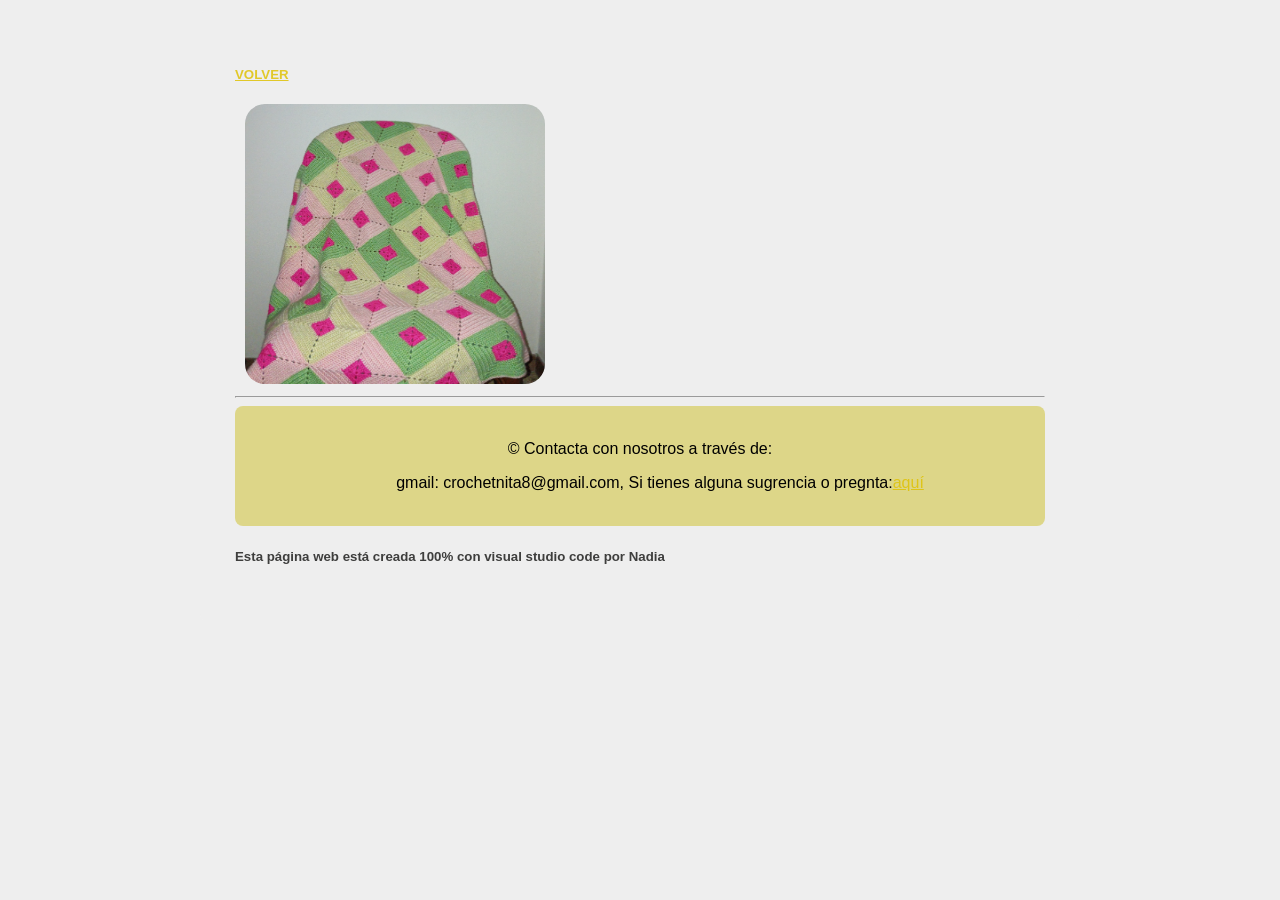
==== arrullo.html @ 8bddcfc5 "Add files via upload" ====
<!doctype html>
<html>
<head>
<meta name="google-site-verification" content="MotYhcaJfMXbqBQRzJ3ACP1RZf5Yo8ek3lvFwVh9SaU" />
    <meta charset="utf-8">
    <link rel="icon" href="IMAGENES/Crochet_Nita-removebg-preview.png" type="image/x-icon">
    <title>Crochet Nita</title>
    <link rel="stylesheet" href="estilo/style.css">

</head>


<body>
<div class="bordes">
<h5><a href="index.html">VOLVER</a></h5>

<!-- imagen arrullo-->
<div class="bloque-imagenes">
    <img src="IMAGENES/arrullo1.jpg" width="300" height="280"> 
    
</div>
<hr>


<footer class="menu-list"><br>
   <p>&copy; Contacta con nosotros a través de:</p>
    <ul>
      <line>gmail: crochetnita8@gmail.com,</line>
      <line>Si tienes alguna sugrencia o pregnta:<a href="formulario.html">aquí</a></line>
    </ul><br>
   </footer>
<h5><span style="color:rgba(44, 44, 43, 0.911);">Esta página web está creada 100% con visual studio code por Nadia</span></h5>
</div>
</div>
<script src="script.js"></script>
</body>
---- estilo/style.css ----
@import url('https://fonts.googleapis.com/css2?family=Bebas+Neue&display=swap');

body {
  font-family: Verdana, Geneva, Tahoma, sans-serif; 
  background-color: #eee; /*BORDES, gris*/
  margin: 0;}

h2 {
  font-family: 'Lucida Sans', 'Lucida Sans Regular', 'Lucida Grande', 'Lucida Sans Unicode', Geneva, Verdana, sans-serif;
  font-size: 30px; 
  text-align: center;}

h3 {
  font-family: 'Lucida Sans', 'Lucida Sans Regular', 'Lucida Grande', 'Lucida Sans Unicode', Geneva, Verdana, sans-serif;
  font-size: 20px; 
  text-align: justify;}


.bordes{    /*todo el texto (EN BLANCO)*/
  background-color: #eee;
  margin-top: 10px;
  margin-bottom: 20px;
  margin-right: 200px;
  margin-left: 200px;
  border-radius: 8px;
  padding: 35px; /*margenes de los margenes*/
}

.bloque-imagenes img {
    margin: 0 10px;
    border-radius: 20px; 
   /*border: 2px solid rgb(255, 217, 0);*/
}


a { color:rgba(223, 193, 1, 0.831); }
a:hover {color: #9C9C9C;
 text-decoration: none; }

.menu-list{ 
    background-color: rgba(216, 207, 104, 0.76);
    border-radius: 8px;
    text-align: center;  
}
.tarjeta {
    border: 1px solid #f7ea6fcb;
    border-radius: 12px;
    padding: 20px;
    max-width: 350px; /* Limita el ancho */
    background-color: #dbdadaa2;
    text-align: center;
    margin-bottom: 10px;
}

.contenedor-tarjetas {
    display: flex;  
    flex-wrap: wrap;       /*se bajan automáticamente */
    gap: 20px;             
    justify-content: center; 
}

.tarjeta h3 {
    color: #333;
    margin-top: 0;
}
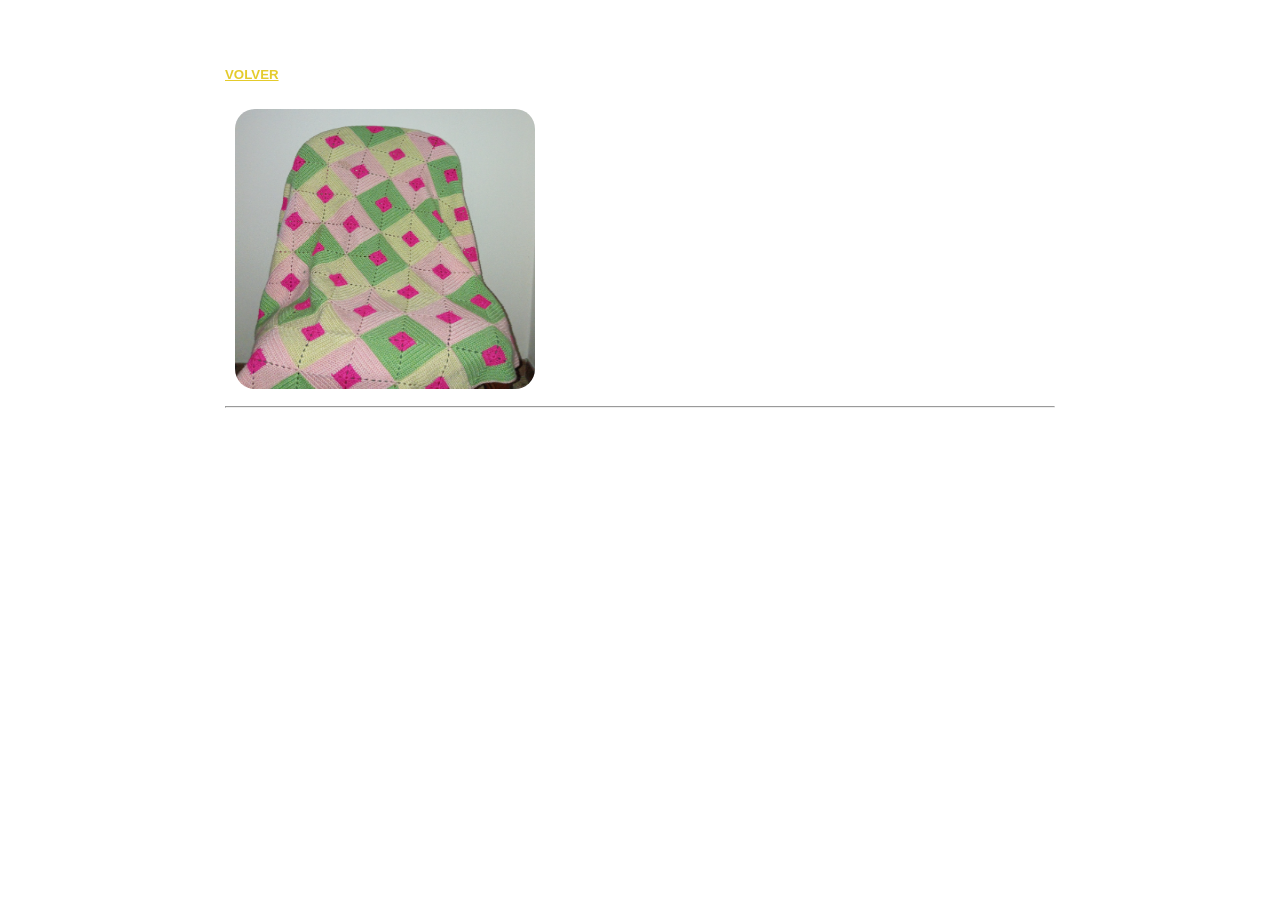
==== commit 3419f2a6: "Add files via upload" ====
--- a/arrullo.html
+++ b/arrullo.html
@@ -1,6 +1,7 @@
 <!doctype html>
 <html>
 <head>
+<meta name="viewport" content="width=device-width, initial-scale=1.0">
 <meta name="google-site-verification" content="MotYhcaJfMXbqBQRzJ3ACP1RZf5Yo8ek3lvFwVh9SaU" />
     <meta charset="utf-8">
     <link rel="icon" href="IMAGENES/Crochet_Nita-removebg-preview.png" type="image/x-icon">
@@ -21,16 +22,5 @@
 </div>
 <hr>
 
-
-<footer class="menu-list"><br>
-   <p>&copy; Contacta con nosotros a través de:</p>
-    <ul>
-      <line>gmail: crochetnita8@gmail.com,</line>
-      <line>Si tienes alguna sugrencia o pregnta:<a href="formulario.html">aquí</a></line>
-    </ul><br>
-   </footer>
-<h5><span style="color:rgba(44, 44, 43, 0.911);">Esta página web está creada 100% con visual studio code por Nadia</span></h5>
-</div>
-</div>
 <script src="script.js"></script>
 </body>
--- a/estilo/style.css
+++ b/estilo/style.css
@@ -2,7 +2,7 @@
 
 body {
   font-family: Verdana, Geneva, Tahoma, sans-serif; 
-  background-color: #eee; /*BORDES, gris*/
+  background-color: #ffffff; /*BORDES, gris*/
   margin: 0;}
 
 h2 {
@@ -17,19 +17,30 @@
 
 
 .bordes{    /*todo el texto (EN BLANCO)*/
-  background-color: #eee;
+  background-color: #ffffff;
   margin-top: 10px;
   margin-bottom: 20px;
-  margin-right: 200px;
-  margin-left: 200px;
+  margin-right: 190px;
+  margin-left: 190px;
   border-radius: 8px;
   padding: 35px; /*margenes de los margenes*/
 }
 
+.bloque-caja {
+    display: flex;           
+    justify-content: center;  
+    flex-wrap: wrap;         
+}
+.bloque-caja img {
+    justify-content: center; 
+    margin: 5px 10px;
+    border-radius: 20px
+}
+
 .bloque-imagenes img {
-    margin: 0 10px;
+    justify-content: center; 
+    margin: 5px 10px;
     border-radius: 20px; 
-   /*border: 2px solid rgb(255, 217, 0);*/
 }
 
 
@@ -54,7 +65,7 @@
 
 .contenedor-tarjetas {
     display: flex;  
-    flex-wrap: wrap;       /*se bajan automáticamente */
+    flex-wrap: wrap;     /*se bajan automáticamente */
     gap: 20px;             
     justify-content: center; 
 }
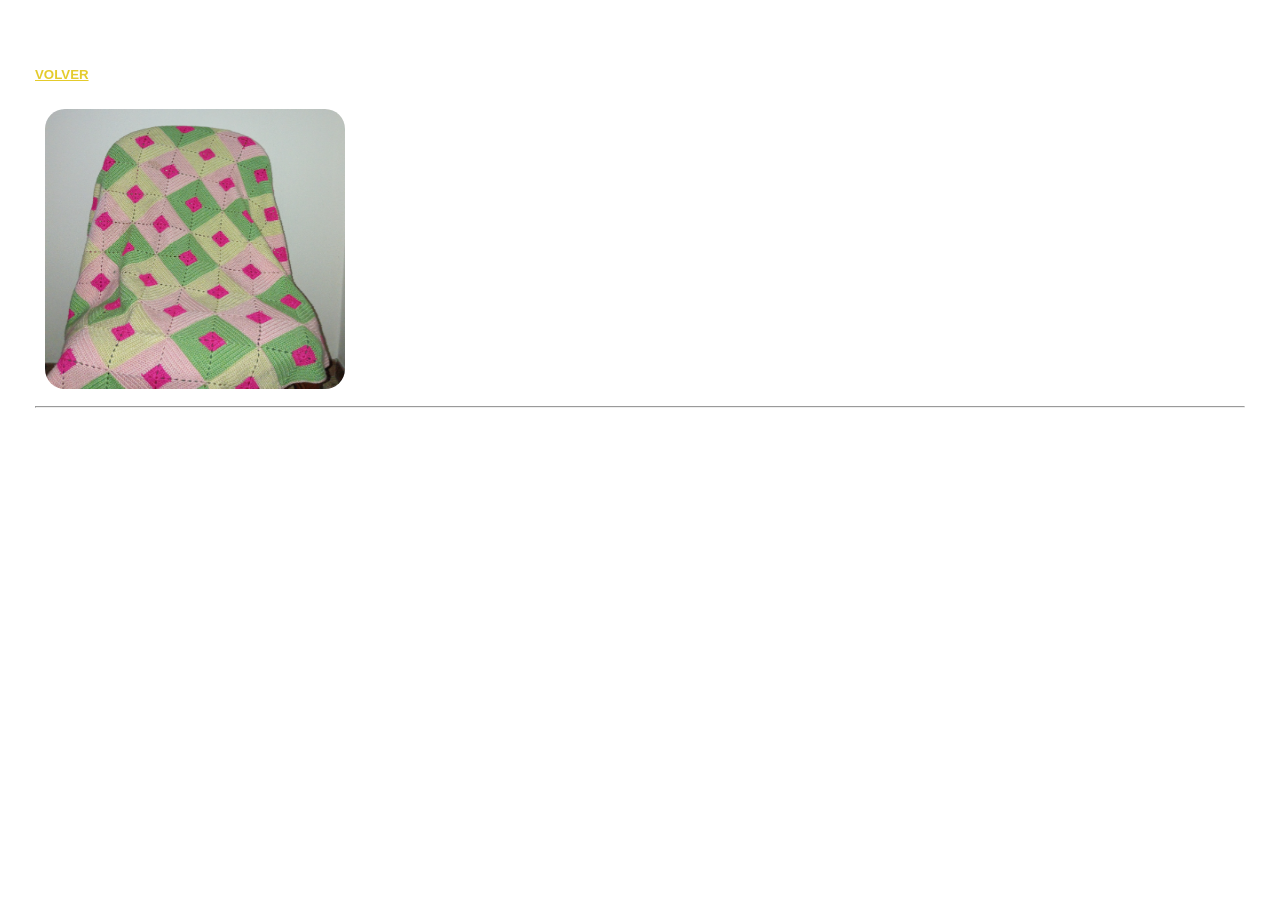
==== commit d1abd08c: "Add files via upload" ====
--- a/arrullo.html
+++ b/arrullo.html
@@ -1,7 +1,7 @@
 <!doctype html>
 <html>
 <head>
-<meta name="viewport" content="width=device-width, initial-scale=1.0">
+
 <meta name="google-site-verification" content="MotYhcaJfMXbqBQRzJ3ACP1RZf5Yo8ek3lvFwVh9SaU" />
     <meta charset="utf-8">
     <link rel="icon" href="IMAGENES/Crochet_Nita-removebg-preview.png" type="image/x-icon">
--- a/estilo/style.css
+++ b/estilo/style.css
@@ -20,8 +20,8 @@
   background-color: #ffffff;
   margin-top: 10px;
   margin-bottom: 20px;
-  margin-right: 190px;
-  margin-left: 190px;
+  margin-right: 0px;
+  margin-left: 0px;
   border-radius: 8px;
   padding: 35px; /*margenes de los margenes*/
 }
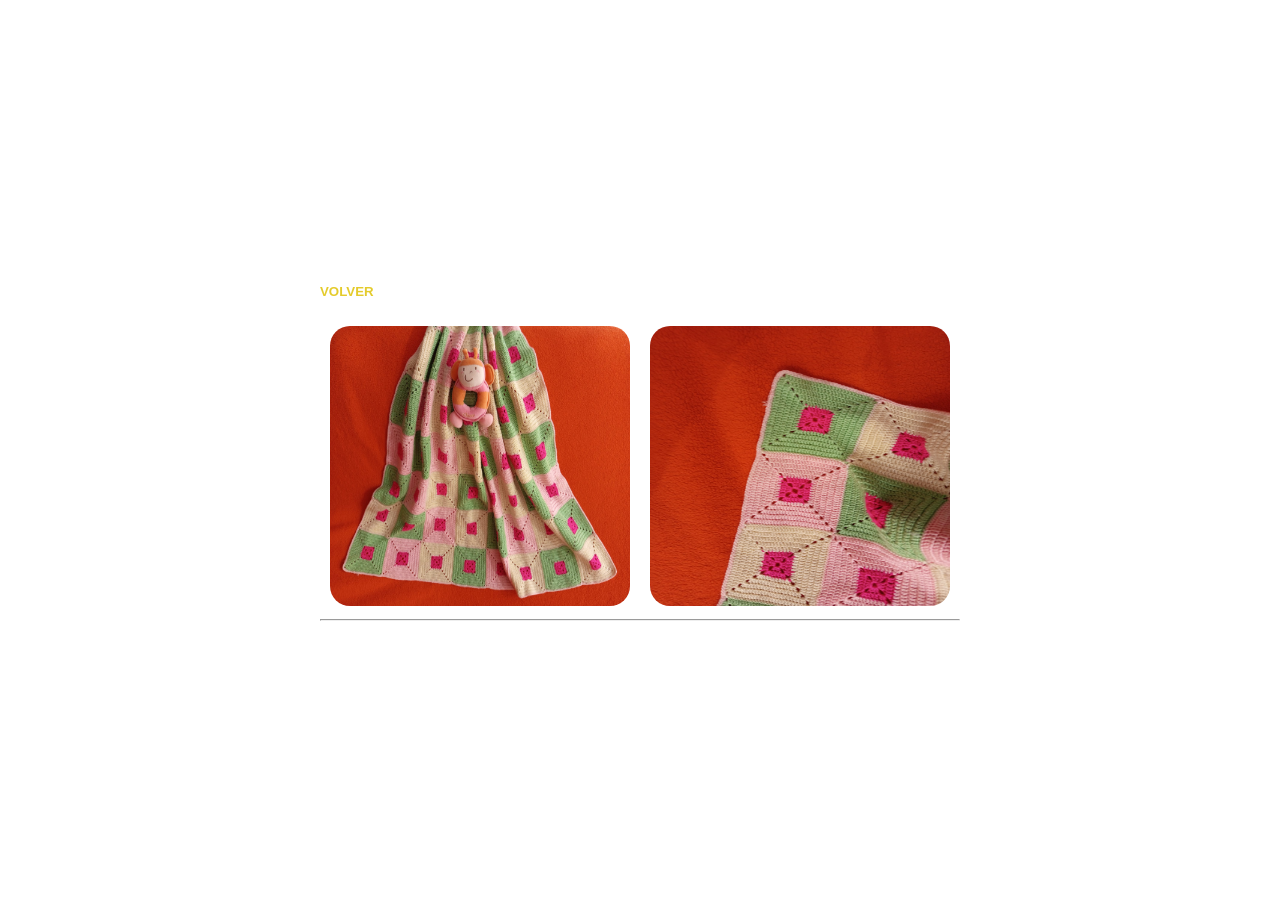
==== commit 26721538: "Add files via upload" ====
--- a/arrullo.html
+++ b/arrullo.html
@@ -16,8 +16,9 @@
 <h5><a href="index.html">VOLVER</a></h5>
 
 <!-- imagen arrullo-->
-<div class="bloque-imagenes">
-    <img src="IMAGENES/arrullo1.jpg" width="300" height="280"> 
+<div class="bloque-caja">
+    <img src="IMAGEN/arrullo1 (2).jpg" width="300" height="280"> 
+    <img src="IMAGEN/arrullo2 (2).jpg" width="300" height="280"> 
     
 </div>
 <hr>
--- a/estilo/style.css
+++ b/estilo/style.css
@@ -1,6 +1,10 @@
 @import url('https://fonts.googleapis.com/css2?family=Bebas+Neue&display=swap');
 
 body {
+ display: flex;
+  justify-content: center; 
+  align-items: center;     
+  min-height: 100vh; 
   font-family: Verdana, Geneva, Tahoma, sans-serif; 
   background-color: #ffffff; /*BORDES, gris*/
   margin: 0;}
@@ -34,38 +38,52 @@
 .bloque-caja img {
     justify-content: center; 
     margin: 5px 10px;
-    border-radius: 20px
+    border-radius: 20px;
 }
 
 .bloque-imagenes img {
-    justify-content: center; 
-    margin: 5px 10px;
-    border-radius: 20px; 
+    border-radius: 20px;
+    display: flex !important;
+    justify-content: center !important;
+    align-content: center !important;
+    align-items: center !important;
+    margin: 0 auto !important;
+    text-align: center !important;
+
+}
+
+.caja-redonda {
+  border-radius: 10px;
+  border: 1px solid #aaa;
+  padding: 8px;
 }
 
 
-a { color:rgba(223, 193, 1, 0.831); }
+a {  color:rgba(223, 193, 1, 0.831);
+text-decoration: none }
 a:hover {color: #9C9C9C;
  text-decoration: none; }
 
 .menu-list{ 
-    background-color: rgba(216, 207, 104, 0.76);
+    background-color: rgba(216, 207, 104, 0.673);
     border-radius: 8px;
     text-align: center;  
 }
 .tarjeta {
-    border: 1px solid #f7ea6fcb;
+    border: 3px solid #f7ea6fcb;
     border-radius: 12px;
     padding: 20px;
-    max-width: 350px; /* Limita el ancho */
+    max-width: 350px; 
     background-color: #dbdadaa2;
     text-align: center;
-    margin-bottom: 10px;
+    margin-bottom: 50px;
+    justify-content: center;
+    margin-inline: auto; 
 }
 
 .contenedor-tarjetas {
     display: flex;  
-    flex-wrap: wrap;     /*se bajan automáticamente */
+    flex-wrap: wrap;  
     gap: 20px;             
     justify-content: center; 
 }
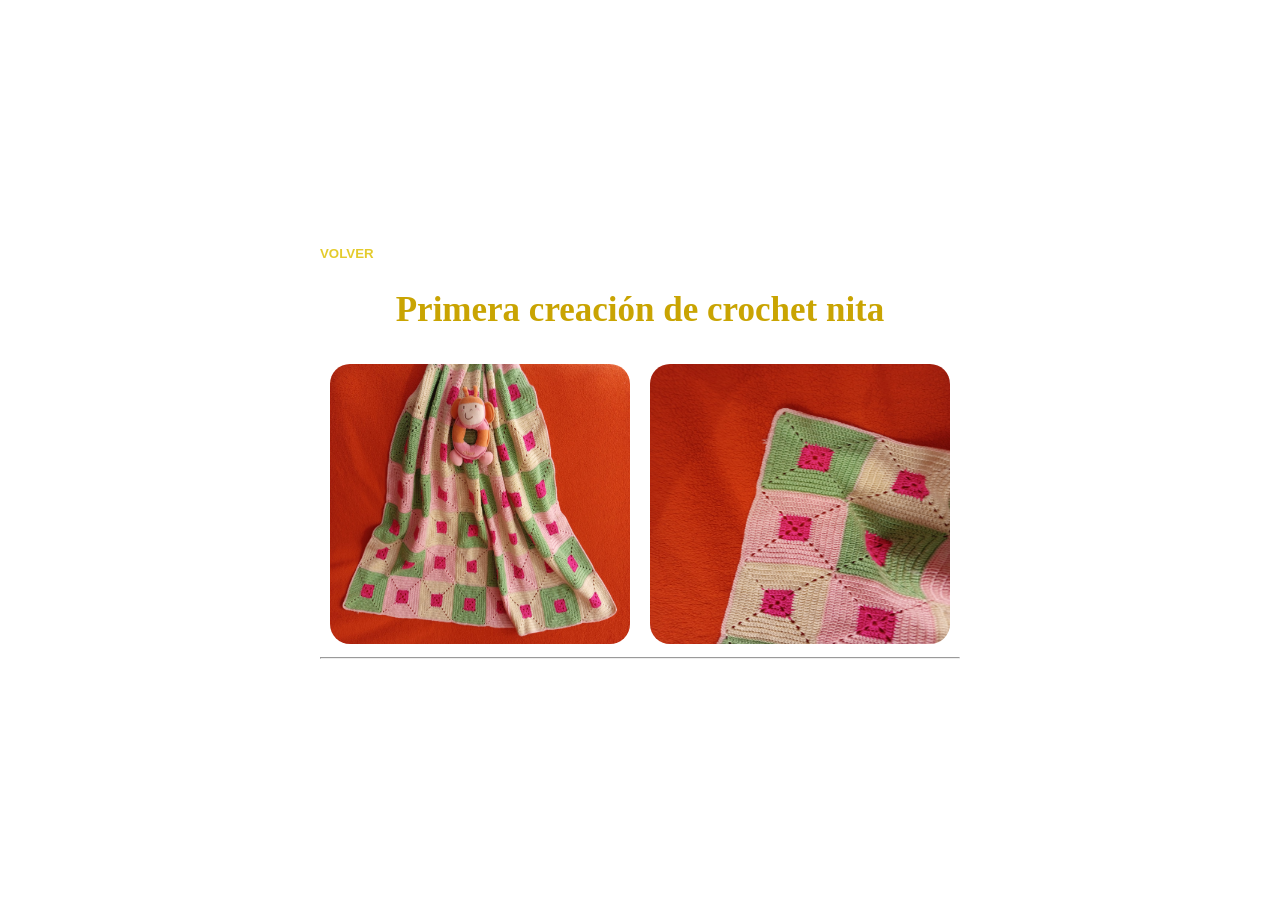
==== commit 0c54874c: "Add files via upload" ====
--- a/arrullo.html
+++ b/arrullo.html
@@ -15,7 +15,7 @@
 <div class="bordes">
 <h5><a href="index.html">VOLVER</a></h5>
 
-<!-- imagen arrullo-->
+<h2 id="nombre-visitante"><span style="color:rgb(201, 164, 2);">Primera creación de crochet nita</span></h2>
 <div class="bloque-caja">
     <img src="IMAGEN/arrullo1 (2).jpg" width="300" height="280"> 
     <img src="IMAGEN/arrullo2 (2).jpg" width="300" height="280"> 
--- a/estilo/style.css
+++ b/estilo/style.css
@@ -10,14 +10,19 @@
   margin: 0;}
 
 h2 {
-  font-family: 'Lucida Sans', 'Lucida Sans Regular', 'Lucida Grande', 'Lucida Sans Unicode', Geneva, Verdana, sans-serif;
-  font-size: 30px; 
+    font-family: 'Dancing Script', cursive;
+  font-size: 35px; 
   text-align: center;}
 
 h3 {
-  font-family: 'Lucida Sans', 'Lucida Sans Regular', 'Lucida Grande', 'Lucida Sans Unicode', Geneva, Verdana, sans-serif;
+  font-family: 'patrick hand', cursive;
   font-size: 20px; 
   text-align: justify;}
+
+  footer{
+    font-family: 'Amatic SC', cursive;
+    font-size: 18px; 
+  }
 
 
 .bordes{    /*todo el texto (EN BLANCO)*/
@@ -67,7 +72,7 @@
 .menu-list{ 
     background-color: rgba(216, 207, 104, 0.673);
     border-radius: 8px;
-    text-align: center;  
+    text-align: center; 
 }
 .tarjeta {
     border: 3px solid #f7ea6fcb;
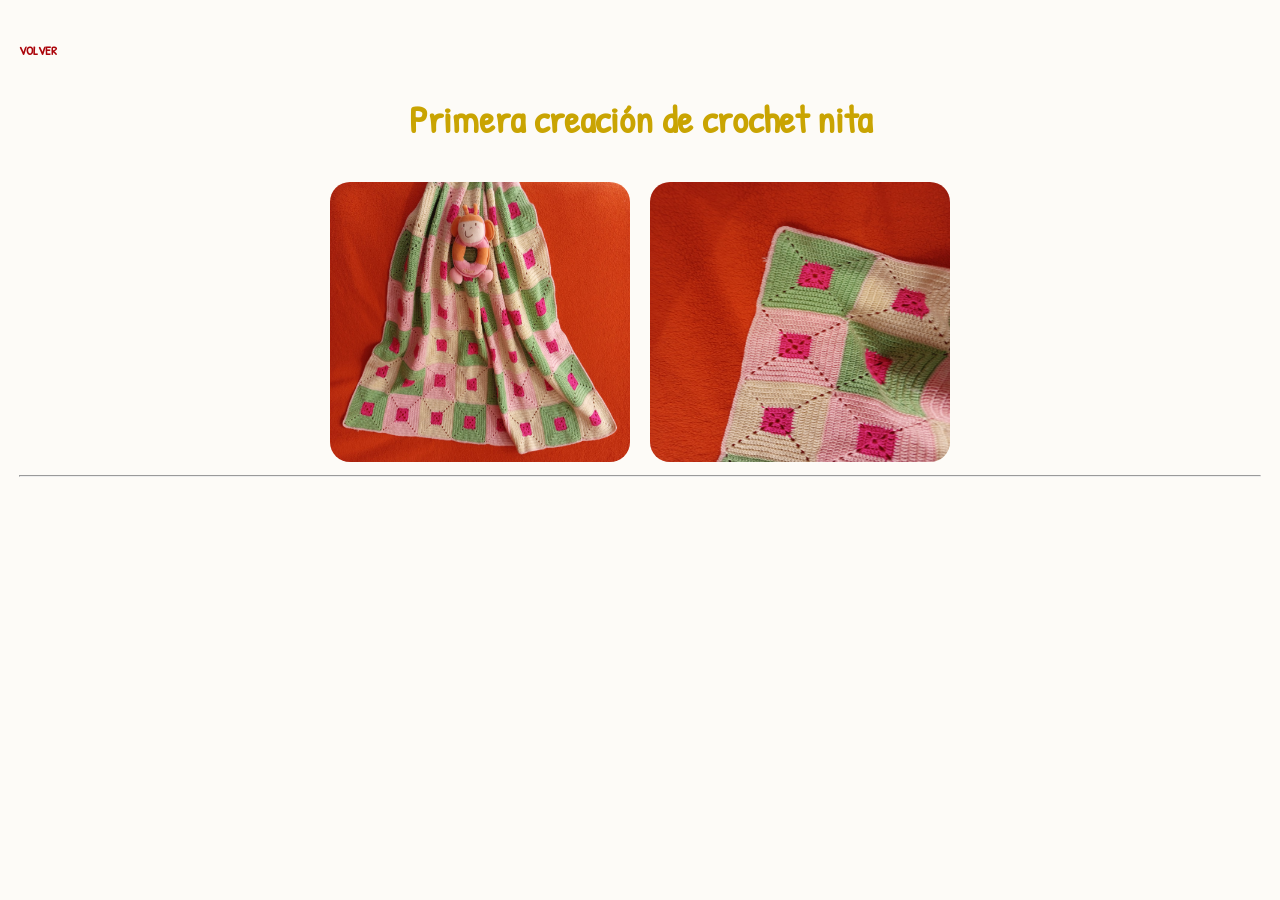
==== commit a97ad0f0: "Add files via upload" ====
--- a/arrullo.html
+++ b/arrullo.html
@@ -13,7 +13,7 @@
 
 <body>
 <div class="bordes">
-<h5><a href="index.html">VOLVER</a></h5>
+<h5><a href="diseños.html">VOLVER</a></h5>
 
 <h2 id="nombre-visitante"><span style="color:rgb(201, 164, 2);">Primera creación de crochet nita</span></h2>
 <div class="bloque-caja">
--- a/estilo/style.css
+++ b/estilo/style.css
@@ -1,38 +1,72 @@
-@import url('https://fonts.googleapis.com/css2?family=Bebas+Neue&display=swap');
+@import url('https://fonts.googleapis.com/css2?family=Patrick+Hand&family=Amatic+SC&display=swap');
 
 body {
- display: flex;
-  justify-content: center; 
-  align-items: center;     
-  min-height: 100vh; 
-  font-family: Verdana, Geneva, Tahoma, sans-serif; 
-  background-color: #ffffff; /*BORDES, gris*/
-  margin: 0;}
+ display: block;
+ width: 100%;
+ max-width: 100%;
+ margin: 0;
+ padding: 0; 
+font-family: 'Patrick Hand', cursive !important; 
+  background-color: #FDFBF7;
+  overflow-x: hidden;
+}
+
+.bordes{    /*todo el texto (EN BLANCO)*/
+  background-color: #FDFBF7;
+  width: 100%;
+  margin: 0;
+  padding: 19px 19px;
+  box-sizing: border-box;
+
+}
+
+h1 {
+  
+  font-size: 39px; 
+  text-align: center;}
+
+#nuestra-historia {
+  font-size: 50px; 
+  text-align: center;
+  color: rgb(201, 164, 2);
+}
 
 h2 {
-    font-family: 'Dancing Script', cursive;
-  font-size: 35px; 
+  
+  font-size: 39px; 
   text-align: center;}
 
+  .letra {
+    font-size: 20px;
+
+  }
+
 h3 {
-  font-family: 'patrick hand', cursive;
-  font-size: 20px; 
-  text-align: justify;}
-
-  footer{
-    font-family: 'Amatic SC', cursive;
-    font-size: 18px; 
-  }
-
-
-.bordes{    /*todo el texto (EN BLANCO)*/
-  background-color: #ffffff;
-  margin-top: 10px;
-  margin-bottom: 20px;
-  margin-right: 0px;
-  margin-left: 0px;
-  border-radius: 8px;
-  padding: 35px; /*margenes de los margenes*/
+  
+  font-size: 30px; 
+  text-align: justify;
+justify-content: center;
+  margin: 0 auto;}
+
+footer {
+    font-family: 'Patrick Hand', cursive !important;
+    font-size: 22px;
+    padding: 0px; 
+    text-align: center; 
+    color: #4A3119;
+    margin-top: 20px;
+    margin-left: 5%;
+    margin-right: 5%;
+    height: auto;
+    padding: 5px 20px; }
+
+
+.bordes-formulario{ 
+   margin-left:10%;
+   margin-right:10%;
+   margin-top: 20px;
+   margin-bottom: 20px;
+
 }
 
 .bloque-caja {
@@ -54,7 +88,6 @@
     align-items: center !important;
     margin: 0 auto !important;
     text-align: center !important;
-
 }
 
 .caja-redonda {
@@ -63,37 +96,133 @@
   padding: 8px;
 }
 
-
-a {  color:rgba(223, 193, 1, 0.831);
+a {  color: #ab040a;
 text-decoration: none }
+
 a:hover {color: #9C9C9C;
  text-decoration: none; }
 
 .menu-list{ 
     background-color: rgba(216, 207, 104, 0.673);
     border-radius: 8px;
-    text-align: center; 
+    text-align: center;
+    height: auto; 
 }
 .tarjeta {
-    border: 3px solid #f7ea6fcb;
+    
+    border: 2px solid  #b5971e;
     border-radius: 12px;
+    padding: 15px;  
+    width: calc(33.33% - 14px);
+    min-width: 280px;          
+    background-color: #ffffff;
+    text-align: center;
+    margin-bottom: 30px; 
+    box-sizing: border-box;
+    height: auto;  
+    padding: 15px 20px;        
+
+}
+
+.tarjeta h3 {
+    color: #4A3119;
+    margin-top: 0;
+}
+
+.tarjeta .precio {
+    color: #9d8f19;    
+    font-size: 24px;   
+    font-weight: bold; 
+}
+
+.tarjeta .vendido {
+  font-family:Arial, Helvetica, sans-serif;
+    color: #ff0000;    
+    font-size: 36px;   
+    font-weight: bold; 
+}
+
+.tarjeta .referencia {
+    color: #3d3c3b;    
+    font-size: 25px;  
+}
+.tarjeta .descripcion {
+    color: #1f1f1f;    
+    font-size: 25px;  
+}
+
+.tarjeta-inicio{ 
+    font-size: 24px; 
+    font-family: 'Patrick Hand', cursive;
+    display: flex;             
+    justify-content: center;
+    align-items: center;     
+    margin: 15px auto 30px auto; 
+    border: 3px solid  #b5971e;  /*#D19831;*/
+    border-radius: 30px;
+    background-color:#FFFFFF;/*#D19831;*/
+    padding: 0; 
+    width: 100%;
+    max-width: 350px; 
+    height: 50px;     
+    text-align: center;       
+} 
+
+.tarjeta-inicio a {
+    color: #b5971e;
+    font-weight: bold; 
+    text-decoration: none; 
+    font-size: 24px; 
+    font-family: 'Patrick Hand', cursive;
+}
+  
+
+.nuestra-historia {
+  color:rgba(44, 44, 43, 0.911);
+  font-size: 24px;
+  font-family: 'Patrick Hand', cursive;
+  padding: 15px 20px;
+  border: 3px solid #b5971e;
+  border-radius: 12px;
+  background-color: #ffffff;
+}
+
+.info-oculta {
+    display: none; 
+    max-width: 720px; 
+    margin: 20px auto; 
     padding: 20px;
-    max-width: 350px; 
-    background-color: #dbdadaa2;
-    text-align: center;
-    margin-bottom: 50px;
-    justify-content: center;
-    margin-inline: auto; 
-}
+    font-size: 24px;
+    background-color: #ffffff;
+    border-radius: 12px;
+    border: 3px solid  #b5971e;
+}
+
+.info-oculta.mostrar {
+    display: block; }
 
 .contenedor-tarjetas {
     display: flex;  
     flex-wrap: wrap;  
     gap: 20px;             
     justify-content: center; 
-}
-
-.tarjeta h3 {
-    color: #333;
-    margin-top: 0;
+    max-width: 1200px; 
+    margin: 0 auto;
+}
+
+
+.bloque-caja {
+    width: 100%;
+    max-width: 100%;
+    display: flex;
+    box-sizing: border-box;
+    justify-content: center;
+}
+
+.logo-principal {
+    display: block;
+    margin: 0 auto;
+    max-width: 500px;
+    height: auto;
+    width: 100%;
 }
